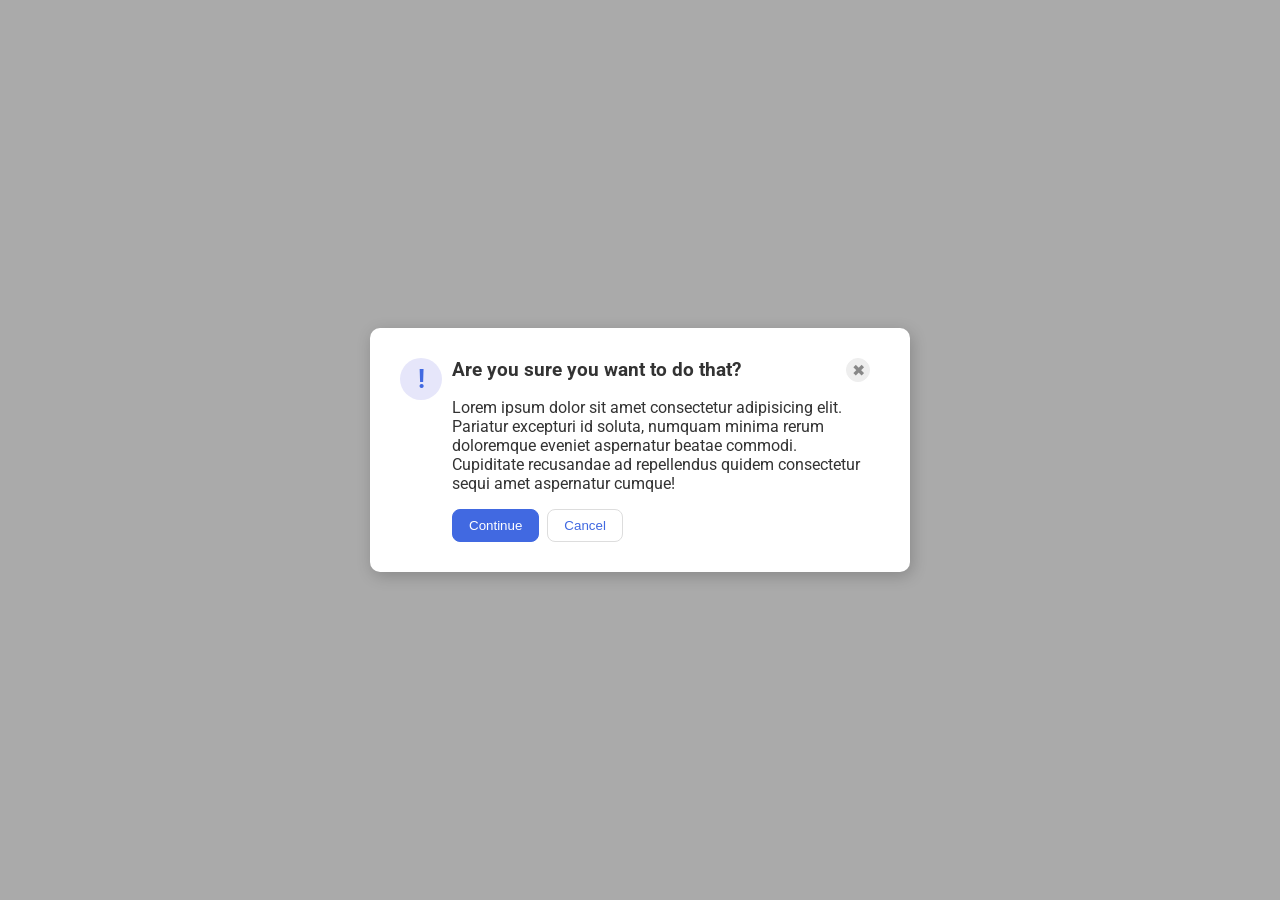
==== foundations/flex/05-flex-modal/index.html @ 590d7804 "Attempted 05-flex-modal exercise. Had lots of trouble with aligning the icon.Will look at the soluti" ====
<!doctype html>

<html lang="en">
  <head>
    <meta charset="UTF-8" />
    <meta http-equiv="X-UA-Compatible" content="IE=edge" />
    <meta name="viewport" content="width=device-width, initial-scale=1.0" />
    <link rel="stylesheet" href="style.css" />
    <title>Modal</title>
  </head>

  <body>
    <div class="modal">
      <div class="icon">!</div>
      <div class="container">
        <div class="header">
          Are you sure you want to do that?
          <button class="close-button">✖</button>
        </div>
        <div class="text">
          Lorem ipsum dolor sit amet consectetur adipisicing elit. Pariatur
          excepturi id soluta, numquam minima rerum doloremque eveniet
          aspernatur beatae commodi. Cupiditate recusandae ad repellendus quidem
          consectetur sequi amet aspernatur cumque!
        </div>
        <div class="options">
          <button class="continue">Continue</button>
          <button class="cancel">Cancel</button>
        </div>
      </div>
    </div>
  </body>
</html>
---- foundations/flex/05-flex-modal/style.css ----
@import url('https://fonts.googleapis.com/css2?family=Roboto:wght@400;700&display=swap');

html,
body {
  height: 100%;
}

body {
  font-family: Roboto, sans-serif;
  margin: 0;
  background: #aaa;
  color: #333;
  /* I'll give you this one for free lol */
  display: flex;
  align-items: center;
  justify-content: center;
}

.modal {
  background: white;
  width: 480px;
  border-radius: 10px;
  box-shadow: 2px 4px 16px rgba(0, 0, 0, 0.2);
  /* MY CHANGES */
  padding: 30px;
  display: flex;
}

.icon {
  color: royalblue;
  font-size: 26px;
  font-weight: 700;
  background: lavender;
  width: 42px;
  height: 42px;
  border-radius: 50%;
  display: flex;
  align-items: center;
  justify-content: center;
  /* MY CHANGES */
  flex-shrink: 0;
  align-self: flex-start;
}

.close-button {
  background: #eee;
  border-radius: 50%;
  color: #888;
  font-weight: 400;
  font-size: 16px;
  height: 24px;
  width: 24px;
  display: flex;
  align-items: center;
  justify-content: center;
  border: 1px solid #eee;
  padding: 0;
}

button {
  cursor: pointer;
  padding: 8px 16px;
  border-radius: 8px;
}

button.continue {
  background: royalblue;
  border: 1px solid royalblue;
  color: white;
}

button.cancel {
  background: white;
  border: 1px solid #ddd;
  color: royalblue;
}

/* MY CHANGES */
.header {
  display: flex;
  justify-content: space-between;
  font-weight: bold;
  font-size: larger;
}

/* MY CHANGES */
.container {
  display: flex;
  align-items: stretch;
  flex-direction: column;
  gap: 16px;
  margin: 0px 10px;
}

.options {
  display: flex;
  gap: 8px;
}
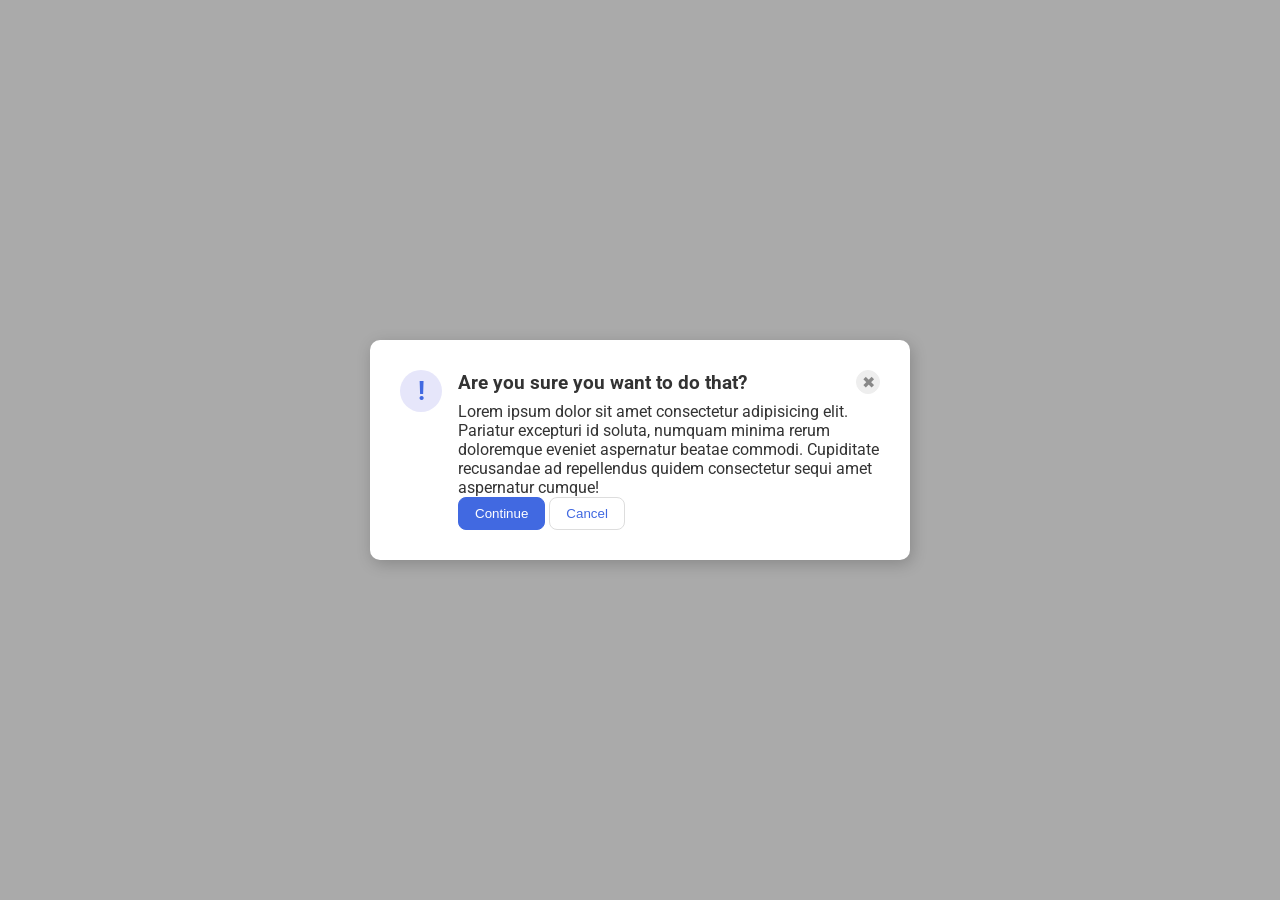
==== commit aa40c52c: "After checking the solution code for exercise 05-flex-modal, I did too much css styling than what wa" ====
--- a/foundations/flex/05-flex-modal/index.html
+++ b/foundations/flex/05-flex-modal/index.html
@@ -23,6 +23,7 @@
           aspernatur beatae commodi. Cupiditate recusandae ad repellendus quidem
           consectetur sequi amet aspernatur cumque!
         </div>
+        <!-- options div was not in the solutions. but -->
         <div class="options">
           <button class="continue">Continue</button>
           <button class="cancel">Cancel</button>
--- a/foundations/flex/05-flex-modal/style.css
+++ b/foundations/flex/05-flex-modal/style.css
@@ -24,6 +24,9 @@
   /* MY CHANGES */
   padding: 30px;
   display: flex;
+  /* solution featured gap spacing and my code did not
+  so I added it */
+  gap: 16px;
 }
 
 .icon {
@@ -39,7 +42,9 @@
   justify-content: center;
   /* MY CHANGES */
   flex-shrink: 0;
-  align-self: flex-start;
+  /* align-self was in the solution set. but I am unsure as to whether it
+  has an effect on the desired outcome. so I will comment it out. */
+  /* align-self: flex-start; */
 }
 
 .close-button {
@@ -79,20 +84,31 @@
 .header {
   display: flex;
   justify-content: space-between;
+  /* didn't add alignment that was in the solution. */
+  align-items: center;
+  /* font-weight and font-size were both
+  numbers in the solution. */
   font-weight: bold;
   font-size: larger;
+  /* in the solution, there was
+  a margin-bottom. so I added that. */
+  margin-bottom: 8px;
 }
 
 /* MY CHANGES */
-.container {
+/* this css styling was unnecessary. it was not
+included in the solution code so I commented it out. */
+/* .container {
   display: flex;
   align-items: stretch;
   flex-direction: column;
   gap: 16px;
   margin: 0px 10px;
-}
+} */
 
-.options {
+/* this css styling was unnecessary. it was not
+included in the solution code so I commented it out. */
+/* .options {
   display: flex;
   gap: 8px;
-}
+} */
